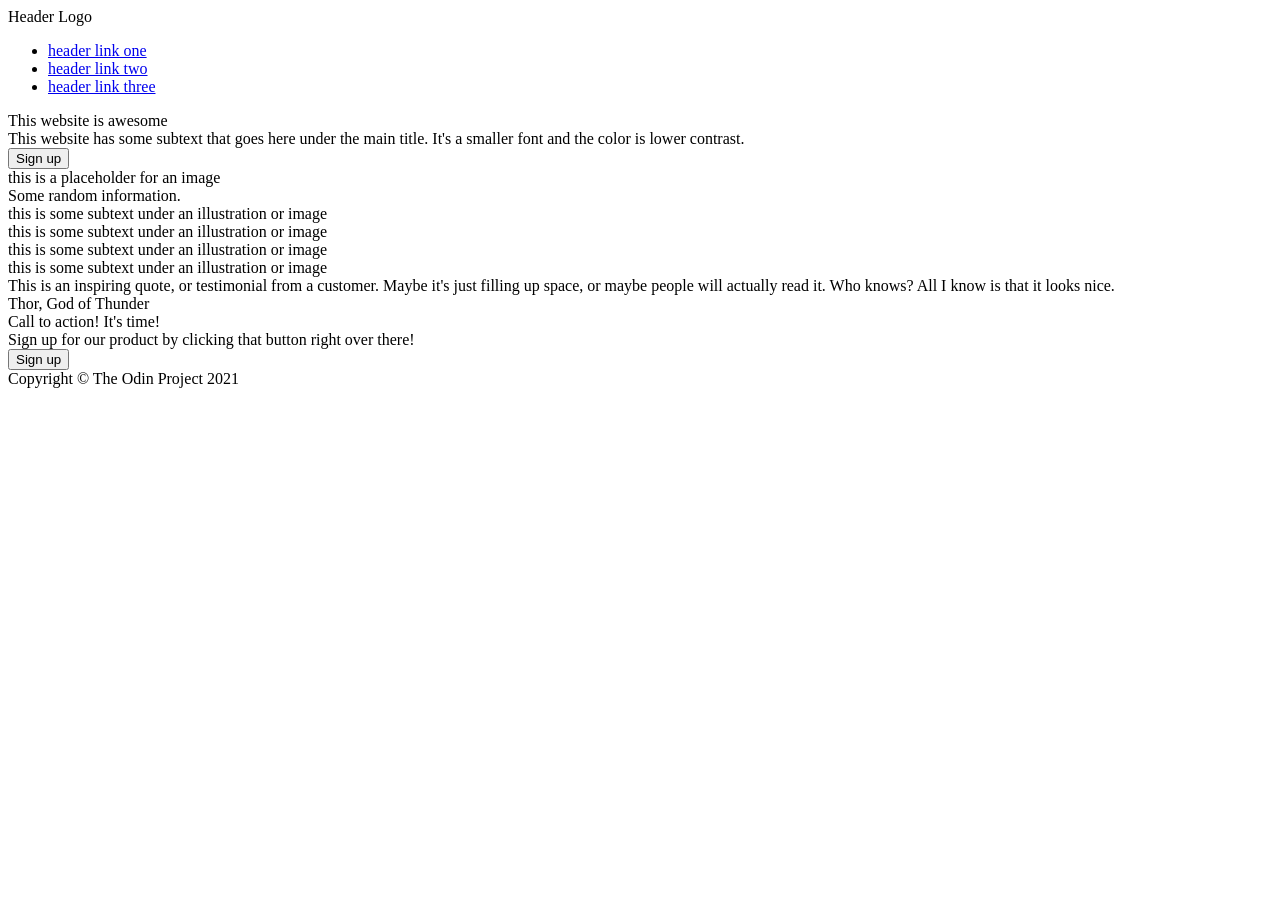
==== index.html @ ea2beadb "Create index file with all non-stylized info Create an index file with all text information with no " ====
<!DOCTYPE html>
<html lang="en">
<head>
    <meta charset="UTF-8">
    <meta name="viewport" content="width=device-width, initial-scale=1.0">
    <title>Landing Page</title>
</head>
<body>
    <div class="hero">
        <div class="logo-text">Header Logo</div>
        <div class="links">
            <ul>
                <li><a href="links/link1.html" target="_blank" rel="noreferrer">header link one</a></li>
                <li><a href="links/link2.html" target="_blank" rel="noreferrer">header link two</a></li>
                <li><a href="links/link3.html" target="_blank" rel="noreferrer">header link three</a></li>
            </ul>
        </div>
        <div class="main-text">This website is awesome</div>
        <div class="secondary-text">This website has some subtext that goes here under the main title. It's a smaller font and the color is lower contrast.</div>
        <div class="button">
            <button>Sign up</button>
        </div>
        <div class="header-image">this is a placeholder for an image</div>
    </div>
    <div class="info">
        <div class="info-header">Some random information.</div>
        <div class="info-images">
            <div class="image"></div>
            <div class="image"></div>
            <div class="image"></div>
            <div class="image"></div>
            <div class="image-text">this is some subtext under an illustration or image</div>
            <div class="image-text">this is some subtext under an illustration or image</div>        
            <div class="image-text">this is some subtext under an illustration or image</div>        
            <div class="image-text">this is some subtext under an illustration or image</div>        
        </div>
    </div>
    <div class="quote-section">
        <div class="quote">This is an inspiring quote, or testimonial from a customer. Maybe it's just filling up space, or maybe people will actually read it. Who knows? All I know is that it looks nice.</div>
        <div class="author">Thor, God of Thunder</div>
    </div>
    <div class="call-to-action">
        <div class="call">Call to action! It's time!</div>
        <div class="call-secondary">Sign up for our product by clicking that button right over there!</div>
        <div class="sign-up"><button>Sign up</button></div>
    </div>
    <div class="footer">
        Copyright © The Odin Project 2021
    </div>
</body>
</html>
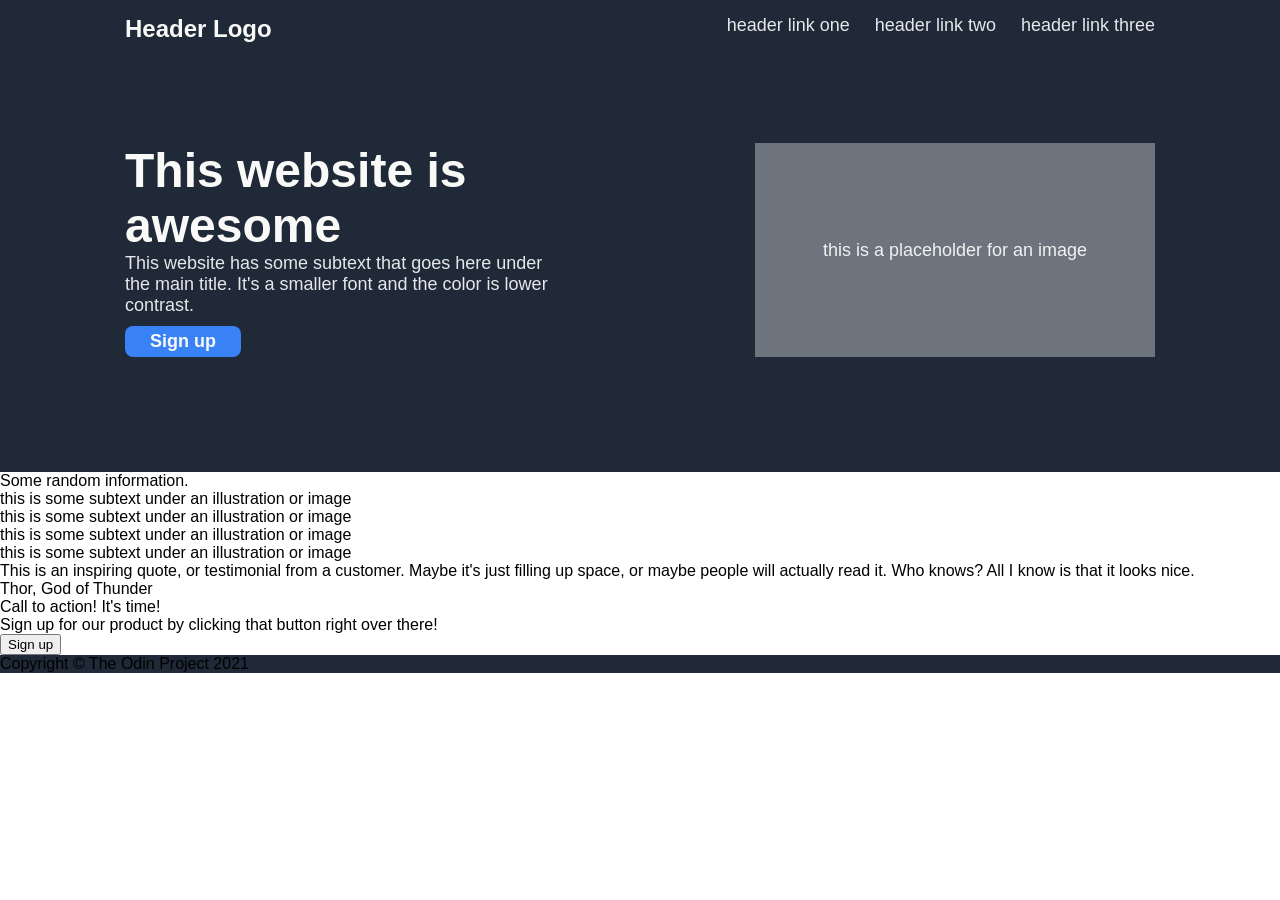
==== commit baf1c3a5: "Add style to header section of index A stylesheet was created and styles were added to the header se" ====
--- a/index.html
+++ b/index.html
@@ -4,23 +4,30 @@
     <meta charset="UTF-8">
     <meta name="viewport" content="width=device-width, initial-scale=1.0">
     <title>Landing Page</title>
+    <link rel="stylesheet" href="style.css">
 </head>
 <body>
     <div class="hero">
-        <div class="logo-text">Header Logo</div>
-        <div class="links">
-            <ul>
-                <li><a href="links/link1.html" target="_blank" rel="noreferrer">header link one</a></li>
-                <li><a href="links/link2.html" target="_blank" rel="noreferrer">header link two</a></li>
-                <li><a href="links/link3.html" target="_blank" rel="noreferrer">header link three</a></li>
-            </ul>
+        <div class="header-top">
+            <div class="logo-text">Header Logo</div>
+            <div class="links">
+                <ul>
+                    <li><a href="links/link1.html" target="_blank" rel="noreferrer">header link one</a></li>
+                    <li><a href="links/link2.html" target="_blank" rel="noreferrer">header link two</a></li>
+                    <li><a href="links/link3.html" target="_blank" rel="noreferrer">header link three</a></li>
+                </ul>
+            </div>
         </div>
-        <div class="main-text">This website is awesome</div>
-        <div class="secondary-text">This website has some subtext that goes here under the main title. It's a smaller font and the color is lower contrast.</div>
-        <div class="button">
-            <button>Sign up</button>
-        </div>
-        <div class="header-image">this is a placeholder for an image</div>
+        <div class="header-bottom">
+            <div class="header-text">
+                <div class="main-text">This website is awesome</div>
+                <div class="secondary-text">This website has some subtext that goes here under the main title. It's a smaller font and the color is lower contrast.</div>
+                <div class="button"><button>Sign up</button></div>
+            </div>
+            <div class="image-container">
+                <div class="header-image">this is a placeholder for an image</div>
+            </div>
+        </div>    
     </div>
     <div class="info">
         <div class="info-header">Some random information.</div>
--- a/style.css
+++ b/style.css
@@ -0,0 +1,106 @@
+* {
+    font-family: Roboto, Arial, sans-serif;
+    box-sizing: border-box;
+}
+
+body {
+    display: flex;
+    flex-direction: column;
+    height: 100vh;
+    margin: 0;
+}
+
+.hero,
+.footer {
+    background-color: #1F2937;
+    flex-shrink: 0;
+}
+
+.hero {
+    padding: 15px 125px;
+    display: flex;
+    flex-wrap: wrap;
+    justify-content: space-between;
+}
+
+.header-top {
+    display: flex;
+    justify-content: space-between;
+    width: 100%;
+    flex-shrink: 0;
+}
+
+.header-bottom {
+    display: flex;
+    width: 100%;
+    flex-shrink: 0;
+    justify-content: space-between;
+    gap: 30px;
+    padding: 100px 0;
+}
+
+.header-text {
+    display: flex;
+    flex-wrap: wrap;
+    width: 425px;
+    flex-shrink: 0;
+}
+
+.logo-text {
+    font-size: 24px;
+    font-weight: bold;
+    color: #F9FAF8;
+    flex-shrink: 0;
+}
+
+.secondary-text {
+    font-size: 18px;
+    color: #E5E7EB;
+}
+
+.links {
+    flex-shrink: 0;
+}
+
+ul {
+    list-style-type: none;
+    padding: 0;
+    margin:0;
+    display: flex;
+    gap: 25px;
+}
+
+a {
+    text-decoration: none;
+    color: #E5E7EB;
+    font-size: 18px;
+}
+
+.main-text {
+    font-size: 48px;
+    color: #F9FAF8;
+    font-weight: 900;
+}
+
+.button button {
+    background-color: #3882F6;
+    color: #F9FAF8;
+    font-size: 18px;
+    font-weight: bold;
+    border: 0px;
+    border-radius: 8px;
+    padding: 5px 25px;
+    margin-top: 10px;
+}
+
+.header-image {
+    font-size: 18px;
+    color: #F1F1F2;
+    background-color: #6D747D;
+    height: 214px;
+    width: 400px;
+    display: flex;
+    justify-content: center;
+    align-items: center;
+    flex: 1;
+}
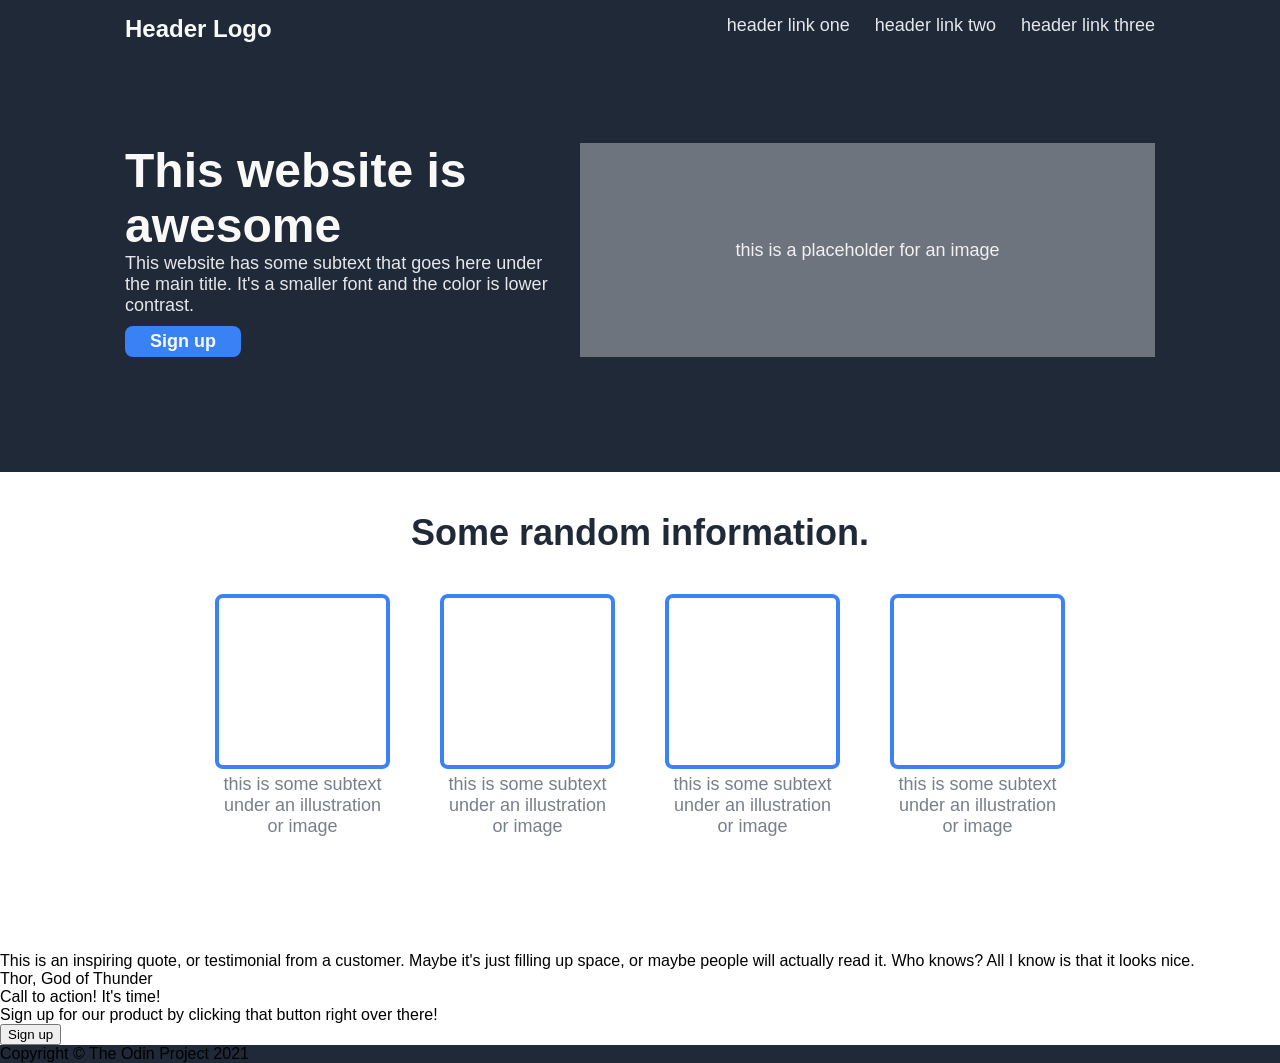
==== commit f4e02c98: "Add styles to info section of index The info section of index now has styles, including fonts and al" ====
--- a/index.html
+++ b/index.html
@@ -36,10 +36,12 @@
             <div class="image"></div>
             <div class="image"></div>
             <div class="image"></div>
+        </div>
+        <div class="info-text">
             <div class="image-text">this is some subtext under an illustration or image</div>
             <div class="image-text">this is some subtext under an illustration or image</div>        
             <div class="image-text">this is some subtext under an illustration or image</div>        
-            <div class="image-text">this is some subtext under an illustration or image</div>        
+            <div class="image-text">this is some subtext under an illustration or image</div>       
         </div>
     </div>
     <div class="quote-section">
--- a/style.css
+++ b/style.css
@@ -93,9 +93,7 @@
     margin-top: 10px;
 }
 
-.header-image {
-    font-size: 18px;
-    color: #F1F1F2;
+.image-container {
     background-color: #6D747D;
     height: 214px;
     width: 400px;
@@ -103,4 +101,54 @@
     justify-content: center;
     align-items: center;
     flex: 1;
-}+}
+
+.header-image {
+    font-size: 18px;
+    color: #F1F1F2;
+    flex-shrink: 0;
+    white-space: nowrap;
+    overflow: hidden;
+}
+
+.info-header {
+    font-size: 36px;
+    color: #1F2937;
+    font-weight: 900;
+    margin: 40px 0;
+}
+
+.image {
+    height: 175px;
+    width: 175px;
+    border: 4px solid #3b82f6;
+    border-radius: 8px;
+}
+
+.info {
+    display: flex;
+    flex-direction: column;
+    align-items: center;
+}
+
+.info-images {
+    display: flex;
+    flex-wrap: wrap;
+    gap: 50px;
+    flex-wrap: nowrap;
+}
+
+.info-text {
+    display: flex;
+    gap: 50px;
+    margin-bottom: 115px;
+    margin-top: 5px;
+}
+
+.image-text {
+    color: #787f8a;
+    font-size: 18px;
+    width: 175px;
+    text-align: center;
+}
+
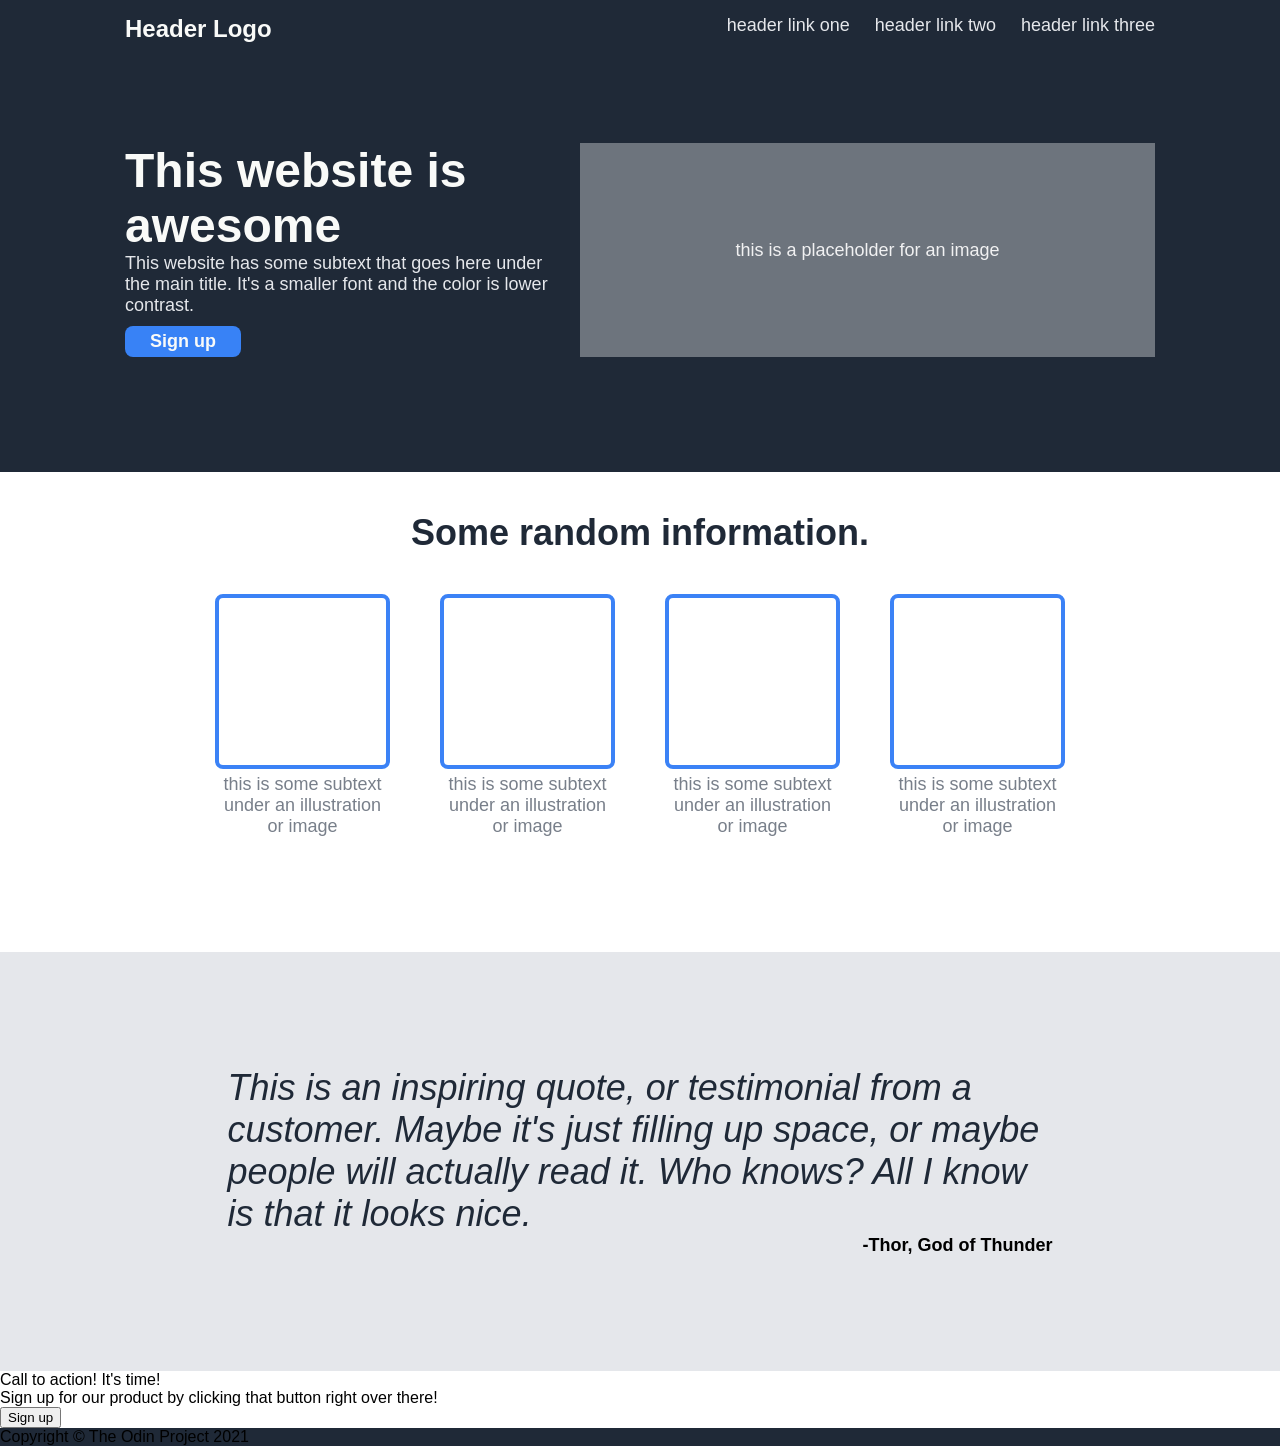
==== commit ef675848: "Add styles to quote section of index The quote section of index has now been styled, including fonts" ====
--- a/index.html
+++ b/index.html
@@ -46,7 +46,9 @@
     </div>
     <div class="quote-section">
         <div class="quote">This is an inspiring quote, or testimonial from a customer. Maybe it's just filling up space, or maybe people will actually read it. Who knows? All I know is that it looks nice.</div>
-        <div class="author">Thor, God of Thunder</div>
+        <div class="author-container">
+            <div class="author">-Thor, God of Thunder</div>
+        </div>
     </div>
     <div class="call-to-action">
         <div class="call">Call to action! It's time!</div>
--- a/style.css
+++ b/style.css
@@ -152,3 +152,27 @@
     text-align: center;
 }
 
+.quote-section {
+    background-color: #E5E7EB;
+    display: flex;
+    flex-direction: column;
+    align-items: center;
+    padding: 115px 0;
+}
+
+.quote {
+    font-size: 36px;
+    color: #1F2937;
+    font-weight: 300;
+    font-style: italic;
+    width: 825px;
+}
+
+.author-container {
+    display: flex;
+    width: 825px;
+    justify-content: flex-end;
+    font-weight: bold;
+    font-size: 18px;
+}
+
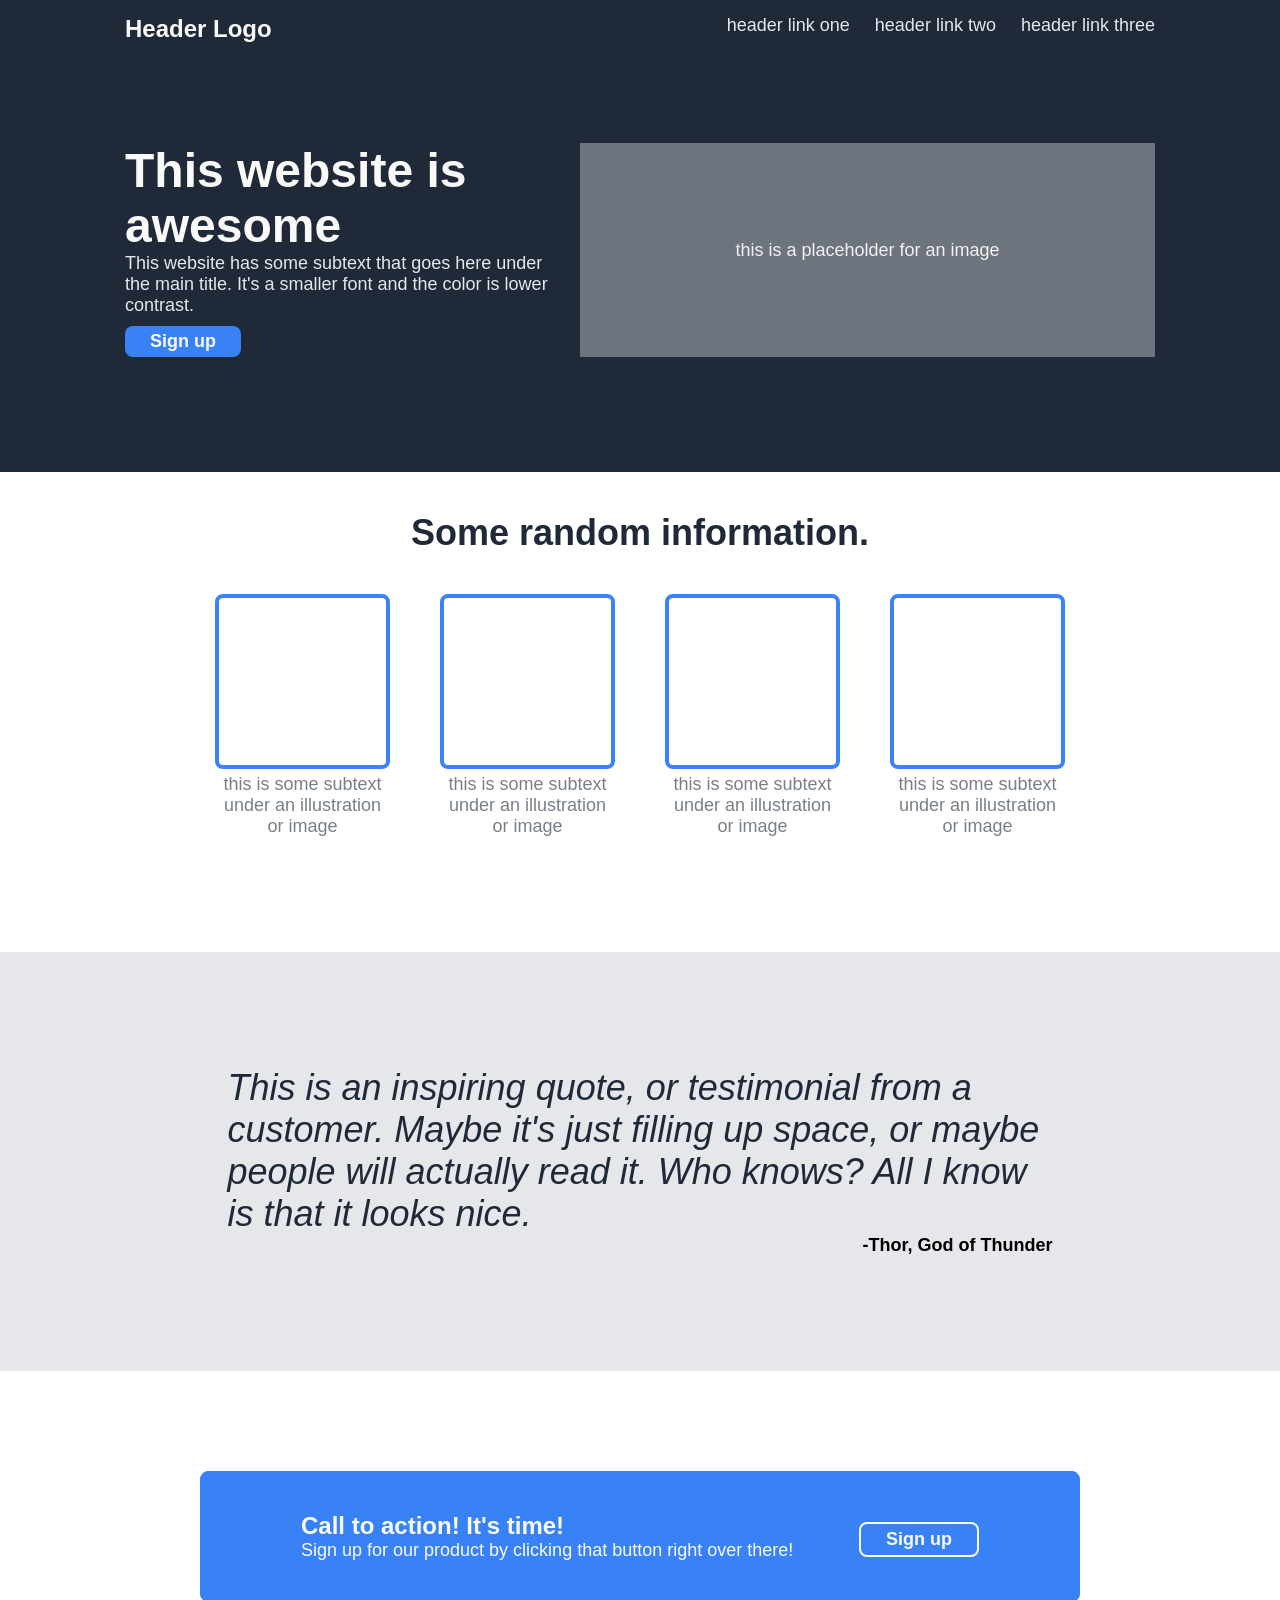
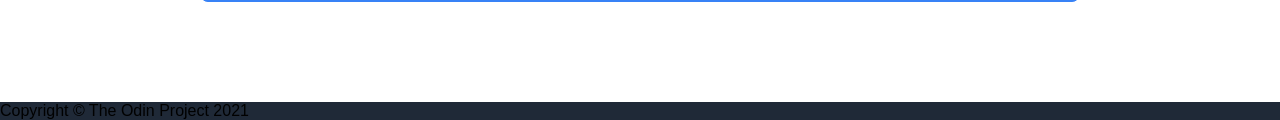
==== commit 31c360d1: "Add styles to call-to-action section of index The call-to-action section of index is now stylized, i" ====
--- a/index.html
+++ b/index.html
@@ -51,8 +51,10 @@
         </div>
     </div>
     <div class="call-to-action">
-        <div class="call">Call to action! It's time!</div>
-        <div class="call-secondary">Sign up for our product by clicking that button right over there!</div>
+        <div class="call-text">
+            <div class="call">Call to action! It's time!</div>
+            <div class="call-secondary">Sign up for our product by clicking that button right over there!</div>
+        </div>    
         <div class="sign-up"><button>Sign up</button></div>
     </div>
     <div class="footer">
--- a/style.css
+++ b/style.css
@@ -82,15 +82,18 @@
     font-weight: 900;
 }
 
-.button button {
-    background-color: #3882F6;
-    color: #F9FAF8;
+button {
     font-size: 18px;
     font-weight: bold;
     border: 0px;
     border-radius: 8px;
     padding: 5px 25px;
     margin-top: 10px;
+}
+
+.button button {
+    background-color: #3882F6;
+    color: #F9FAF8;
 }
 
 .image-container {
@@ -176,3 +179,33 @@
     font-size: 18px;
 }
 
+.call-to-action {
+    background-color: #3882F6;
+    border: 1px solid #3882F6;
+    border-radius: 8px;
+    padding: 40px 100px;
+    margin: 100px 200px;
+    display: flex;
+    justify-content: space-between;
+    flex-shrink: 0;
+    white-space: nowrap;
+    overflow: hidden;
+}
+
+.sign-up button {
+    color: #F9FAF8;
+    background-color: #3882F6;
+    border: 2px solid #F9FAF8;
+}
+
+.call {
+    color: #F9FAF8;
+    font-weight: bold;
+    font-size: 24px;
+}
+
+.call-secondary {
+    color: #F9FAF8;
+    font-size: 18px;
+}
+
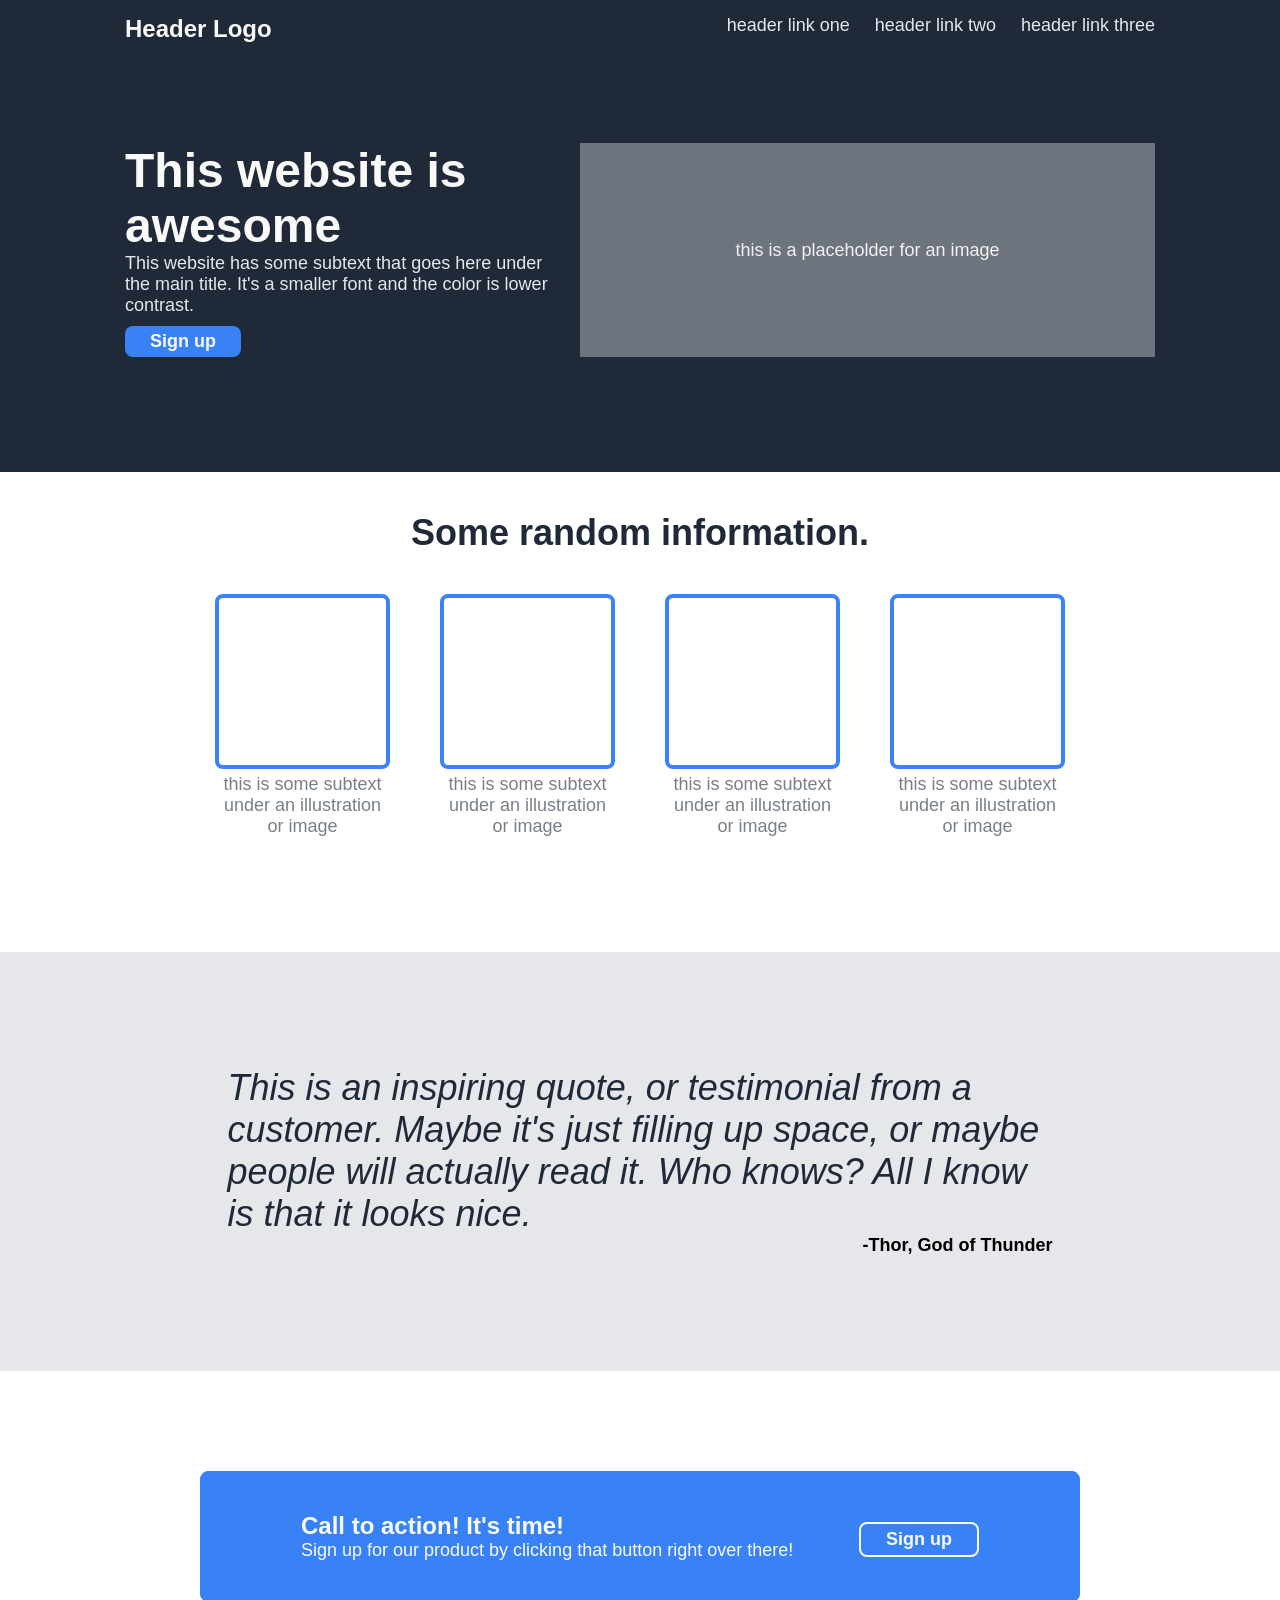
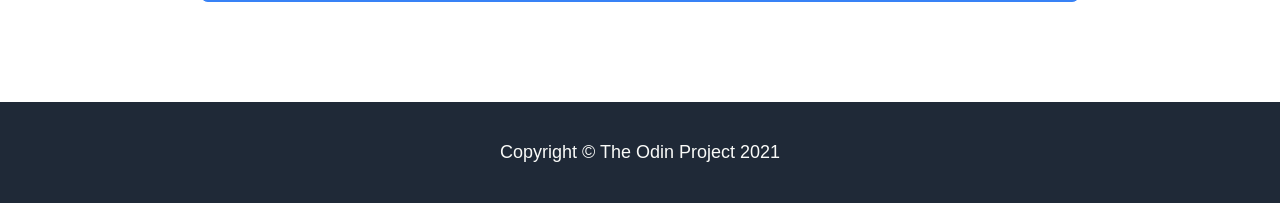
==== commit 68fdbb88: "Add styles to footer and force footer to bottom The footer is now stylized, including font, alignmen" ====
--- a/index.html
+++ b/index.html
@@ -29,33 +29,35 @@
             </div>
         </div>    
     </div>
-    <div class="info">
-        <div class="info-header">Some random information.</div>
-        <div class="info-images">
-            <div class="image"></div>
-            <div class="image"></div>
-            <div class="image"></div>
-            <div class="image"></div>
+    <div class="content">
+        <div class="info">
+            <div class="info-header">Some random information.</div>
+            <div class="info-images">
+                <div class="image"></div>
+                <div class="image"></div>
+                <div class="image"></div>
+                <div class="image"></div>
+            </div>
+            <div class="info-text">
+                <div class="image-text">this is some subtext under an illustration or image</div>
+                <div class="image-text">this is some subtext under an illustration or image</div>        
+                <div class="image-text">this is some subtext under an illustration or image</div>        
+                <div class="image-text">this is some subtext under an illustration or image</div>       
+            </div>
         </div>
-        <div class="info-text">
-            <div class="image-text">this is some subtext under an illustration or image</div>
-            <div class="image-text">this is some subtext under an illustration or image</div>        
-            <div class="image-text">this is some subtext under an illustration or image</div>        
-            <div class="image-text">this is some subtext under an illustration or image</div>       
+        <div class="quote-section">
+            <div class="quote">This is an inspiring quote, or testimonial from a customer. Maybe it's just filling up space, or maybe people will actually read it. Who knows? All I know is that it looks nice.</div>
+            <div class="author-container">
+                <div class="author">-Thor, God of Thunder</div>
+            </div>
         </div>
-    </div>
-    <div class="quote-section">
-        <div class="quote">This is an inspiring quote, or testimonial from a customer. Maybe it's just filling up space, or maybe people will actually read it. Who knows? All I know is that it looks nice.</div>
-        <div class="author-container">
-            <div class="author">-Thor, God of Thunder</div>
+        <div class="call-to-action">
+            <div class="call-text">
+                <div class="call">Call to action! It's time!</div>
+                <div class="call-secondary">Sign up for our product by clicking that button right over there!</div>
+            </div>    
+            <div class="sign-up"><button>Sign up</button></div>
         </div>
-    </div>
-    <div class="call-to-action">
-        <div class="call-text">
-            <div class="call">Call to action! It's time!</div>
-            <div class="call-secondary">Sign up for our product by clicking that button right over there!</div>
-        </div>    
-        <div class="sign-up"><button>Sign up</button></div>
     </div>
     <div class="footer">
         Copyright © The Odin Project 2021
--- a/style.css
+++ b/style.css
@@ -119,6 +119,10 @@
     color: #1F2937;
     font-weight: 900;
     margin: 40px 0;
+}
+
+.content {
+    flex-grow: 1;
 }
 
 .image {
@@ -209,3 +213,9 @@
     font-size: 18px;
 }
 
+.footer {
+    text-align: center;
+    color: #F9FAF8;
+    font-size: 18px;
+    padding: 40px;
+}
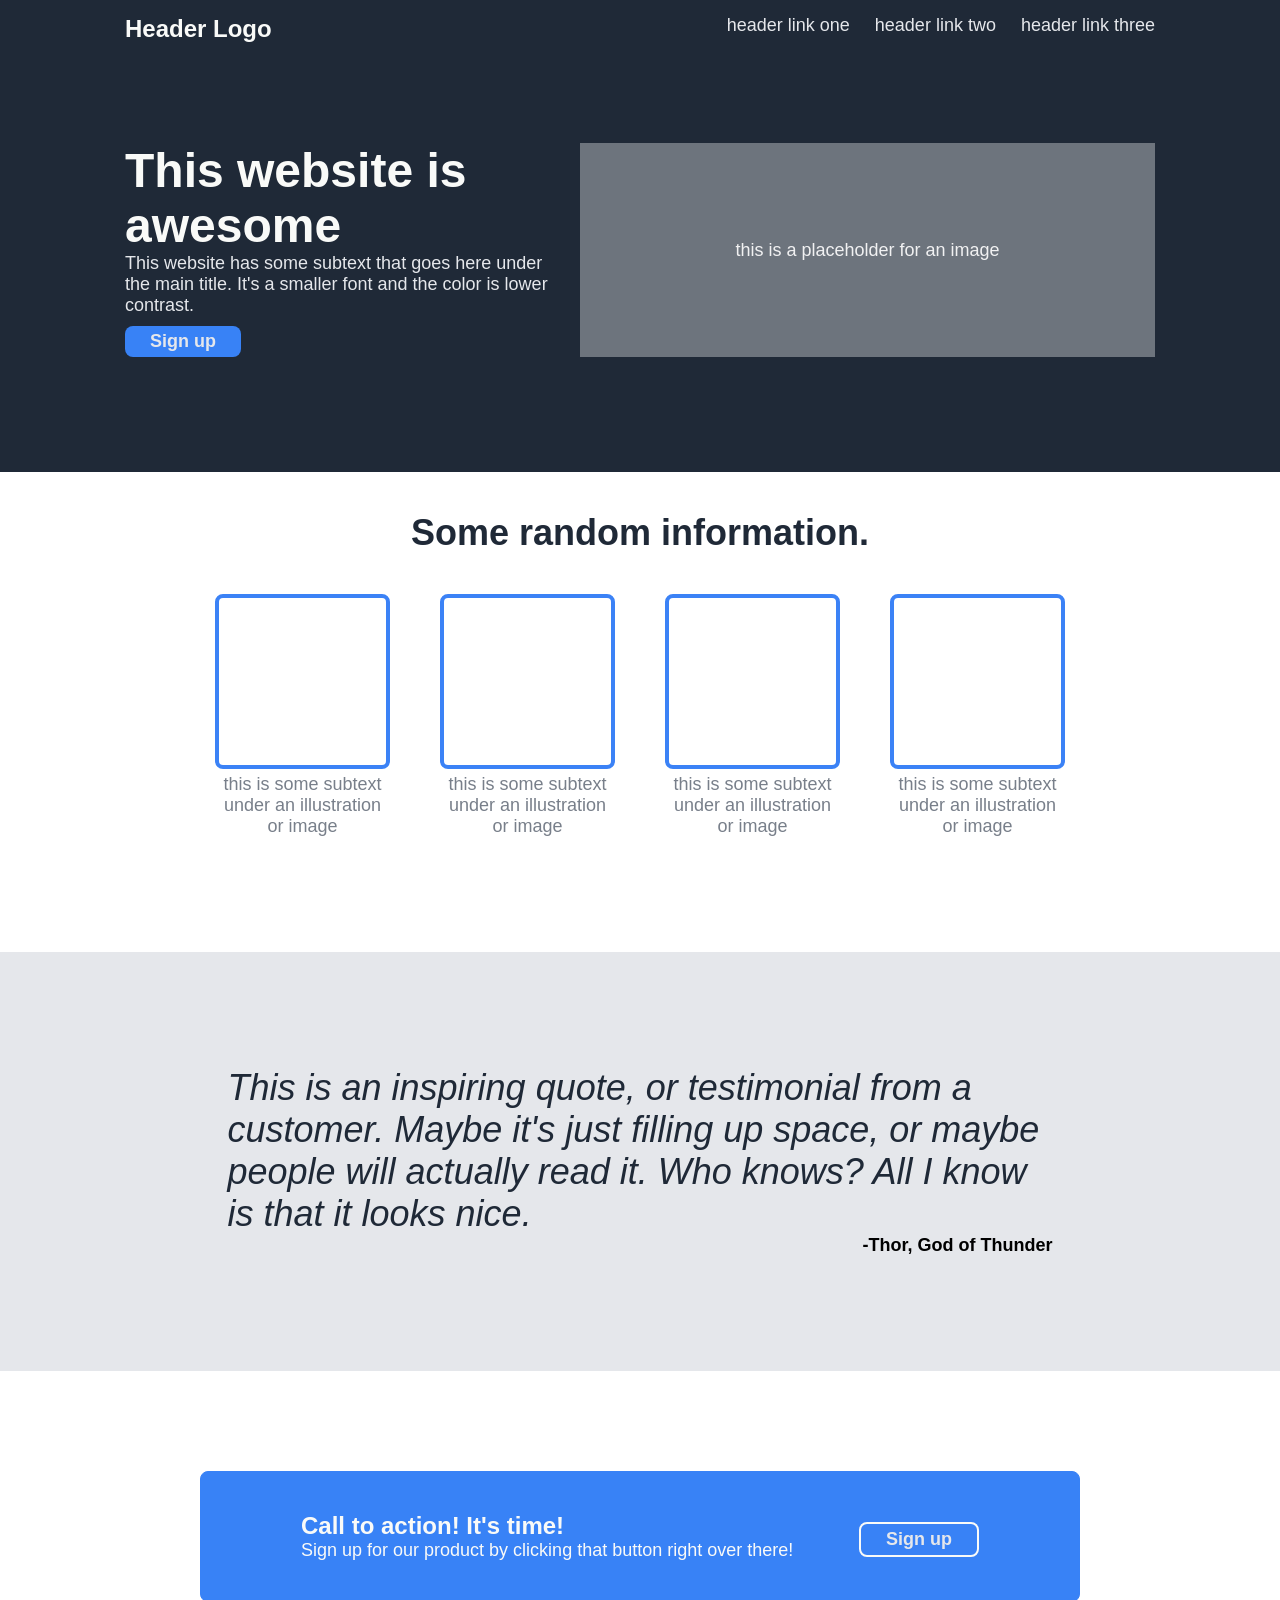
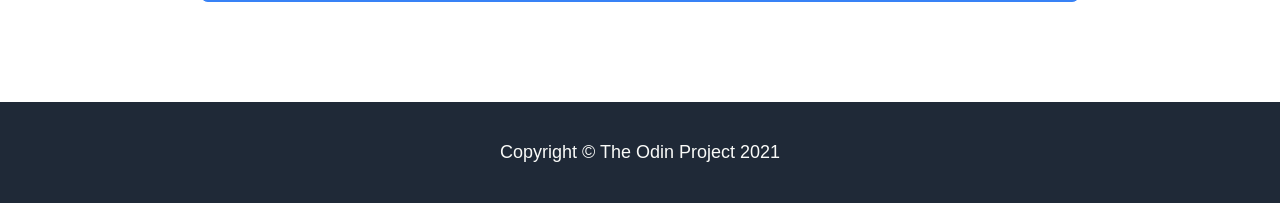
==== commit f916baec: "Add links to placeholder sign up page Clicking either Sign up button on index now loads a placeholde" ====
--- a/index.html
+++ b/index.html
@@ -22,7 +22,7 @@
             <div class="header-text">
                 <div class="main-text">This website is awesome</div>
                 <div class="secondary-text">This website has some subtext that goes here under the main title. It's a smaller font and the color is lower contrast.</div>
-                <div class="button"><button>Sign up</button></div>
+                <div class="button"><button><a href="links/sign-up.html">Sign up</a></button></div>
             </div>
             <div class="image-container">
                 <div class="header-image">this is a placeholder for an image</div>
@@ -56,7 +56,7 @@
                 <div class="call">Call to action! It's time!</div>
                 <div class="call-secondary">Sign up for our product by clicking that button right over there!</div>
             </div>    
-            <div class="sign-up"><button>Sign up</button></div>
+            <div class="sign-up"><button><a href="links/sign-up.html">Sign up</a></button></div>
         </div>
     </div>
     <div class="footer">
